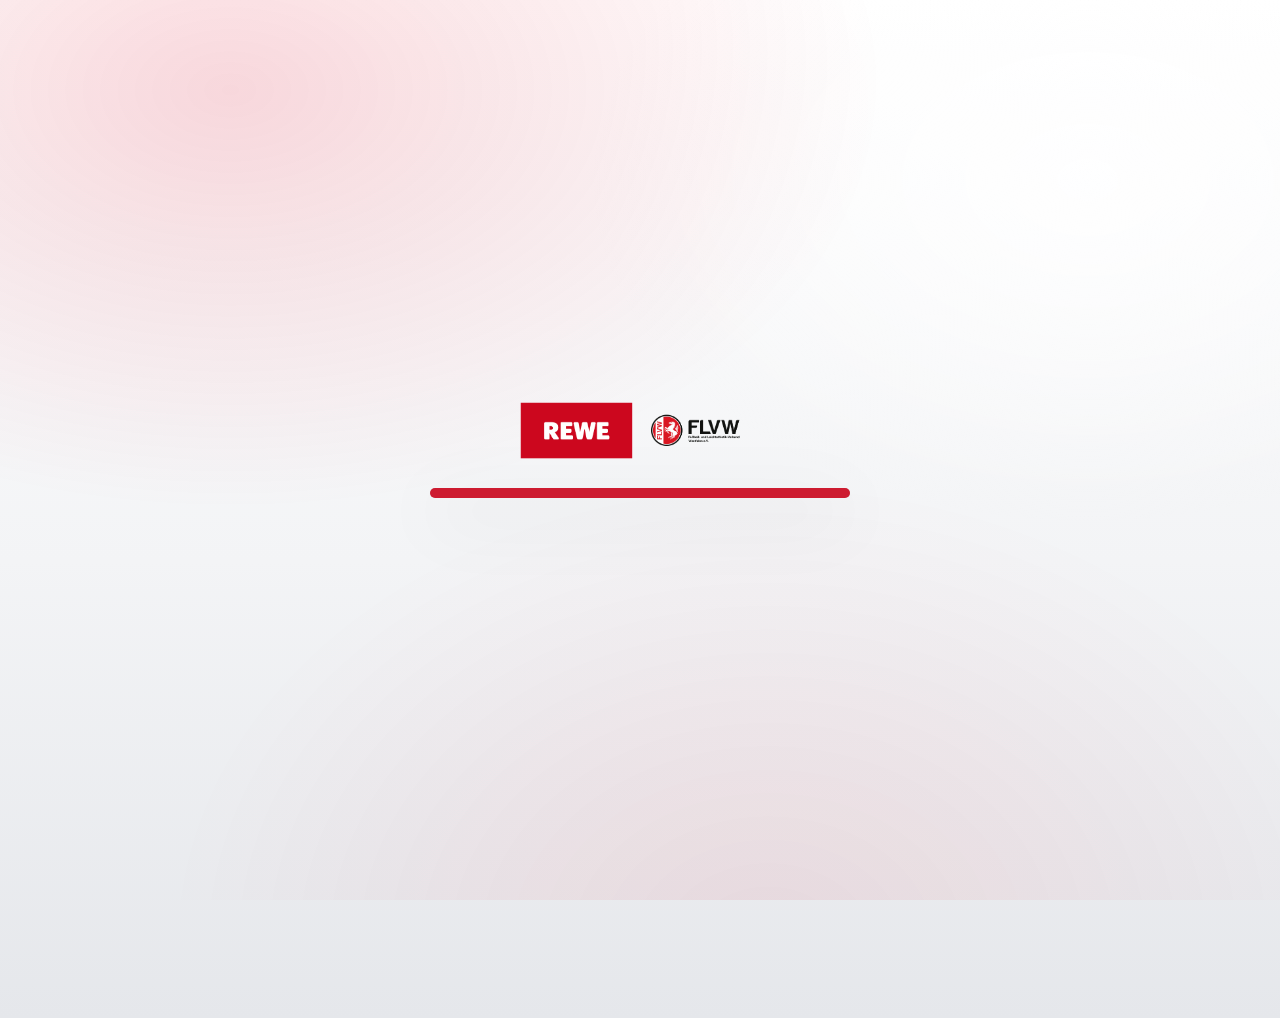
==== index.html @ 918e3276 "Initial commit – SocialMedia_GFX_Generator" ====
<!doctype html>
<html lang="de">

<head>
  <meta charset="UTF-8">
  <meta name="viewport" content="width=device-width, initial-scale=1.0">
  <title>FLVW Social Media GFX Generator</title>
  <link rel="preconnect" href="https://fonts.googleapis.com">
  <link rel="preconnect" href="https://fonts.gstatic.com" crossorigin>
  <link href="https://fonts.googleapis.com/css2?family=Manrope:wght@400;600;700&display=swap" rel="stylesheet">
  <link rel="stylesheet" href="style.css">
  <script src="https://cdnjs.cloudflare.com/ajax/libs/jszip/3.10.1/jszip.min.js" defer></script>
  <script src="app.js?v=3" defer></script>
</head>

<body class="is-booting">
  <div class="boot-overlay" id="bootOverlay" aria-hidden="true">
    <img class="boot-logo" id="bootLogo" src="assets/logo.png" alt="" aria-hidden="true">
    <div class="progress" aria-hidden="true">
      <div class="progress-bar animate"></div>
    </div>
  </div>

  <header class="page-header">
    <div class="logo-wrap">
      <a class="logo-link" href="." aria-label="Zur Startseite">
        <img class="logo" src="assets/logo.png" alt="Logo">
      </a>
    </div>
    <div class="results-menu" id="resultsMenuWrap">
      <button class="menu-btn" id="menuBtn" type="button" aria-label="Menü" aria-expanded="false"
        aria-controls="menuDropdown">
        <svg class="menu-icon" viewBox="0 0 24 24" aria-hidden="true" focusable="false">
          <path fill="currentColor"
            d="M3 6.5a1 1 0 0 1 1-1h16a1 1 0 1 1 0 2H4a1 1 0 0 1-1-1Zm0 5.5a1 1 0 0 1 1-1h16a1 1 0 1 1 0 2H4a1 1 0 0 1-1-1Zm1 4.5a1 1 0 0 0 0 2h16a1 1 0 1 0 0-2H4Z" />
        </svg>
      </button>
      <div class="menu-dropdown hidden" id="menuDropdown" role="menu" aria-label="Aktionen">
        <button class="menu-item" id="menuDownloadAll" type="button" role="menuitem" disabled>Alle
          herunterladen</button>
        <button class="menu-item" id="menuNewUpload" type="button" role="menuitem">Neuer Upload</button>
        <a class="menu-item" href="anleitung.html" role="menuitem">Anleitung</a>
      </div>
    </div>
  </header>

  <main>
    <section class="section">
      <div class="section-inner hero">
        <div class="upload-card tilt-panel intro-reveal" id="dropzone" data-intro="upload">
          <img src="assets/upload_icon.svg?v=2" alt="Upload Icon" width="70" height="70">
          <h2>REWE Trikot-Aktion</h2>
          <p class="hero-sub">Einfach Teamfoto auswählen, um unseren Social Media Grafik Generator zu
            verwenden.</p>
          <div class="upload-actions" id="uploadActions">
            <input type="file" id="fileInput" accept="image/png,image/jpeg">
            <label class="primary upload-button" id="selectButton" for="fileInput" role="button" tabindex="0">Datei
              auswählen</label>
          </div>
          <div class="file-row">
            <p class="file-name" id="fileName"> </p>
            <button class="file-clear hidden" id="clearFileBtn" type="button" aria-label="Datei entfernen">
              <svg viewBox="0 0 24 24" aria-hidden="true" focusable="false">
                <path fill="currentColor"
                  d="M18.3 5.71a1 1 0 0 0-1.41 0L12 10.59 7.11 5.7A1 1 0 0 0 5.7 7.11L10.59 12 5.7 16.89a1 1 0 1 0 1.41 1.41L12 13.41l4.89 4.89a1 1 0 0 0 1.41-1.41L13.41 12l4.89-4.89a1 1 0 0 0 0-1.4Z" />
              </svg>
            </button>
          </div>
          <button class="primary upload-button hidden" id="generateBtn" type="button">Generieren</button>
        </div>
      </div>
    </section>

    <section class="section">
      <div class="section-inner actions-bar">
        <div class="theme-select hidden intro-reveal" id="themeSelectWrap" data-intro="theme">
          <label for="themeSelect">Motiv auswählen</label>
          <div class="theme-loading" id="themeLoading" role="status" aria-live="polite">
            <div class="spinner" aria-hidden="true"></div>
            <span class="meta">Motive werden geladen ...</span>
          </div>
          <select id="themeSelect" class="hidden"></select>
        </div>
        <div class="steps">
          <h3 class="intro-reveal" data-intro="step">So gehts:</h3>
          <p class="intro-reveal" data-intro="step">1. Foto hochladen</p>
          <p class="intro-reveal" data-intro="step">2. Grafik erstellen</p>
          <p class="intro-reveal" data-intro="step">3. Direkt herunterladen – fertig für Social-Media!</p>
          <p class="intro-reveal" data-intro="step" style="margin-top: 10px; color: var(--accent);">Mit etwas Glück
            gewinnt ihr ein Materialpaket für euer Team!</p>
        </div>
        <button class="ghost hidden" id="newUploadBtn" type="button">Neuer Upload</button>
        <button class="ghost strong hidden" id="zipBtn" type="button" disabled>Gesamtpaket herunterladen (zip)</button>
      </div>
    </section>

    <section class="section results" id="resultsSection">
      <div class="section-inner">
        <div class="grid" id="resultsGrid"></div>
      </div>
    </section>
  </main>

  <div class="loading-overlay hidden" id="loadingOverlay" role="status" aria-live="polite"
    aria-label="Generierung läuft">
    <div class="loading-title">Generiere Grafiken</div>
    <div class="progress" aria-hidden="true">
      <div class="progress-bar"></div>
    </div>
  </div>

  <div class="modal-overlay hidden" id="modalOverlay" role="dialog" aria-modal="true" aria-labelledby="modalTitle"
    aria-describedby="modalMessage">
    <div class="modal">
      <div class="modal-header">
        <h3 class="modal-title" id="modalTitle">Hinweis</h3>
        <button class="modal-close" id="modalCloseBtn" type="button" aria-label="Schließen">
          <svg viewBox="0 0 24 24" aria-hidden="true" focusable="false">
            <path fill="currentColor"
              d="M18.3 5.71a1 1 0 0 0-1.41 0L12 10.59 7.11 5.7A1 1 0 0 0 5.7 7.11L10.59 12 5.7 16.89a1 1 0 1 0 1.41 1.41L12 13.41l4.89 4.89a1 1 0 0 0 1.41-1.41L13.41 12l4.89-4.89a1 1 0 0 0 0-1.4Z" />
          </svg>
        </button>
      </div>
      <div class="modal-body" id="modalMessage"></div>
      <div class="modal-actions">
        <button class="primary" id="modalOkBtn" type="button">OK</button>
      </div>
    </div>
  </div>

  <div class="browser-warning-overlay hidden" id="browserWarning" role="alertdialog" aria-modal="true">
    <div class="browser-warning-content">
      <img src="assets/logo.png" alt="Logo" class="warning-logo">
      <h2>Browser nicht unterstützt</h2>
      <p>Diese Anwendung nutzt moderne Web-Technologien, die in diesem Browser (Firefox) leider nicht vollständig
        unterstützt werden.</p>
      <p>Bitte nutze einen der folgenden Browser für das beste Erlebnis:</p>
      <div class="browser-icons">
        <div class="browser-option">
          <img src="https://cdnjs.cloudflare.com/ajax/libs/simple-icons/8.0.0/googlechrome.svg" alt="Chrome">
          <span>Chrome</span>
        </div>
        <div class="browser-option">
          <img src="https://cdnjs.cloudflare.com/ajax/libs/simple-icons/8.0.0/safari.svg" alt="Safari">
          <span>Safari</span>
        </div>
        <div class="browser-option">
          <img src="https://cdnjs.cloudflare.com/ajax/libs/simple-icons/8.0.0/microsoftedge.svg" alt="Edge">
          <span>Edge</span>
        </div>
      </div>
    </div>
  </div>

  <div class="disclaimer">FLVW Marketing GmbH | Jahnstraße 76-78 | 59174 Kamen</div>
</body>

</html>
---- style.css ----
:root {
  color-scheme: light;

  /* Typography */
  --text: #333333;
  /* dark gray for body text */
  --text-contrast: #000000;
  /* headings */
  --text-muted: rgba(0, 0, 0, 0.66);
  /* secondary text */
  --muted: var(--text-muted);
  --text-soft: rgba(0, 0, 0, 0.5);
  /* tertiary text */
  --text-dim: rgba(0, 0, 0, 0.4);
  --text-link: #CC071E;
  /* REWE Red for links */
  --text-link-hover: #a60517;

  /* Brand / status colors */
  --accent: #CC071E;
  /* REWE Red */
  --accent-strong: #a60517;
  /* Darker red for gradients/hover */
  --accent-95: rgba(204, 7, 30, 0.95);
  --accent-90: rgba(204, 7, 30, 0.9);
  --accent-75: rgba(204, 7, 30, 0.75);
  --accent-55: rgba(204, 7, 30, 0.55);
  --accent-callout-bg: rgba(204, 7, 30, 0.08);
  --accent-callout-border: rgba(204, 7, 30, 0.25);

  --success: #16a34a;
  --success-bg: rgba(22, 163, 74, 0.12);
  --cta-green: #CC071E;
  /* Primary action button now Red */
  --cta-green-strong: #a60517;
  --cta-green-92: rgba(204, 7, 30, 0.92);

  --warning: #d97706;
  --warning-bg: rgba(217, 119, 6, 0.12);

  /* Page background */
  --page-bg: #f3f4f6;
  /* Light gray background */
  --page-bg-top: #ffffff;
  --page-bg-bottom: #e5e7eb;
  --page-glow-accent-1: rgba(204, 7, 30, 0.15);
  --page-glow-white: rgba(255, 255, 255, 0.8);
  --page-glow-accent-2: rgba(204, 7, 30, 0.08);
  --noise-overlay-opacity: 0.03;
  /* Slightly reduced noise for light mode */

  /* UI surfaces (shared) */
  --ui-surface-04: rgba(0, 0, 0, 0.04);
  --ui-surface-06: rgba(0, 0, 0, 0.06);
  --ui-surface-08: rgba(0, 0, 0, 0.08);
  /* hover surfaces */
  --ui-surface-12: rgba(0, 0, 0, 0.12);
  --ui-border-08: rgba(0, 0, 0, 0.08);
  --ui-border-10: rgba(0, 0, 0, 0.1);
  --ui-border-12: rgba(0, 0, 0, 0.12);
  --ui-border-16: rgba(0, 0, 0, 0.16);
  --ui-border-18: rgba(0, 0, 0, 0.18);
  --ui-border-24: rgba(0, 0, 0, 0.24);
  --mask-solid: #fff;

  /* Liquid-Glass surface tokens (Light Mode) */
  --glass-bg: rgba(255, 255, 255, 0.7);
  /* More opaque for light mode */
  --glass-bg-strong: rgba(255, 255, 255, 0.9);
  --glass-border: rgba(255, 255, 255, 0.6);
  --glass-border-strong: rgba(255, 255, 255, 0.8);
  --glass-shadow: 0 24px 70px rgba(0, 0, 0, 0.08);
  /* Softer shadow */
  --glass-shadow-soft: 0 12px 30px rgba(0, 0, 0, 0.06);
  --glass-blur: 24px;
  --glass-saturate: 180%;

  /* Component-specific surfaces */
  --upload-drag-bg: rgba(204, 7, 30, 0.05);
  /* Red tint on drag */
  --modal-bg: rgba(255, 255, 255, 0.95);
  --overlay-backdrop: rgba(255, 255, 255, 0.6);
  /* Lighter backdrop */
  --menu-btn-highlight-top: rgba(255, 255, 255, 0.6);
  --menu-sheet-handle: rgba(0, 0, 0, 0.2);
  --preview-grad-top: rgba(255, 255, 255, 0.9);
  --preview-grad-bottom: rgba(255, 255, 255, 0.6);
  --card-body-text: #666666;
  --glass-fallback-bg: #ffffff;

  /* Shadows (colors are tokens) */
  --shadow-strong-color: rgba(0, 0, 0, 0.15);
  --shadow-modal-color: rgba(0, 0, 0, 0.2);
  --shadow-text-color: transparent;
  /* No text shadow needed in light mode usually */

  /* Geometry */
  --radius-lg: 18px;
  --radius-xl: 26px;

  /* Motion-driven vars (set by app.js) */
  --tilt-rx: 0deg;
  --tilt-ry: 0deg;
  --tilt-scale: 1;
  --glow-angle: 0deg;

  font-family: "Manrope", "Inter", "Segoe UI", sans-serif;
}

* {
  box-sizing: border-box;
}

/* Base layout */
body {
  margin: 0;
  min-height: 100vh;
  color: var(--text);
  background: linear-gradient(180deg, var(--page-bg-top) 0%, var(--page-bg) 55%, var(--page-bg-bottom) 100%);
  position: relative;
  display: flex;
  flex-direction: column;
  align-items: center;
  padding: 0px 16px 48px;
  text-align: center;
  font-size: 16px;
}

body::before {
  content: "";
  position: fixed;
  inset: 0;
  z-index: 0;
  pointer-events: none;
  background:
    radial-gradient(1100px 700px at 18% 10%, var(--page-glow-accent-1), transparent 60%),
    radial-gradient(900px 620px at 85% 20%, var(--page-glow-white), transparent 55%),
    radial-gradient(1100px 850px at 60% 105%, var(--page-glow-accent-2), transparent 55%);
  filter: saturate(1.1);
}

body::after {
  content: "";
  position: fixed;
  inset: 0;
  z-index: 0;
  pointer-events: none;
  background-image:
    url("data:image/svg+xml,%3Csvg xmlns='http://www.w3.org/2000/svg' width='120' height='120'%3E%3Cfilter id='n'%3E%3CfeTurbulence type='fractalNoise' baseFrequency='.8' numOctaves='2' stitchTiles='stitch'/%3E%3C/filter%3E%3Crect width='120' height='120' filter='url(%23n)' opacity='.24'/%3E%3C/svg%3E");
  opacity: var(--noise-overlay-opacity);
  mix-blend-mode: overlay;
}

header,
main,
.disclaimer {
  position: relative;
  z-index: 1;
  transition: opacity 520ms ease, transform 520ms ease;
}

.has-intro .intro-reveal {
  opacity: 0;
  transform: translateY(14px);
  pointer-events: none;
  transition: opacity 520ms ease, transform 520ms cubic-bezier(0.2, 0.9, 0.2, 1);
  will-change: opacity, transform;
}

.has-intro .intro-reveal.is-revealed {
  opacity: 1;
  transform: translateY(0);
  pointer-events: auto;
}

.tilt-panel {
  --tilt-rx: 0deg;
  --tilt-ry: 0deg;
  --tilt-scale: 1;
  --glow-angle: 0deg;
  position: relative;
}

.tilt-panel::before {
  content: "";
  position: absolute;
  inset: 0;
  border-radius: inherit;
  background: var(--glass-bg);
  border: 1px solid var(--glass-border);
  box-shadow: var(--glass-shadow);
  pointer-events: none;
  transform-style: preserve-3d;
  transform: perspective(900px) rotateX(var(--tilt-rx)) rotateY(var(--tilt-ry)) scale(var(--tilt-scale));
  will-change: transform;
  transition: transform 260ms cubic-bezier(0.2, 0.9, 0.2, 1);
}

.tilt-panel::after {
  content: "";
  position: absolute;
  inset: 0;
  border-radius: inherit;
  padding: 1.5px;
  pointer-events: none;
  opacity: 0.95;
  background: conic-gradient(from var(--glow-angle),
      var(--accent-95) 0deg,
      transparent 70deg,
      transparent 360deg);
  filter: blur(7px);
  transform-style: preserve-3d;
  transform: perspective(900px) rotateX(var(--tilt-rx)) rotateY(var(--tilt-ry)) scale(var(--tilt-scale));
  will-change: transform, background;
  transition: transform 260ms cubic-bezier(0.2, 0.9, 0.2, 1);

  /* nur Kontur/Ring sichtbar */
  mask: linear-gradient(var(--mask-solid) 0 0) content-box, linear-gradient(var(--mask-solid) 0 0);
  -webkit-mask: linear-gradient(var(--mask-solid) 0 0) content-box, linear-gradient(var(--mask-solid) 0 0);
  -webkit-mask-composite: xor;
  mask-composite: exclude;
}

.tilt-panel.is-tilting::before {
  transition: none;
}

.tilt-panel.is-tilting::after {
  transition: none;
}

.tilt-panel>* {
  position: relative;
  z-index: 1;
}

.upload-card.tilt-panel {
  background: transparent;
  border-color: transparent;
  box-shadow: none;
}

.upload-card.tilt-panel.dragover::before {
  border-color: var(--accent-55);
  background: var(--upload-drag-bg);
}

@media (prefers-reduced-motion: reduce) {
  .has-intro .intro-reveal {
    opacity: 1;
    transform: none;
    pointer-events: auto;
    transition: none !important;
  }

  .tilt-panel {
    transform: none !important;
    transition: none !important;
  }

  .tilt-panel::before {
    transform: none !important;
    transition: none !important;
  }

  .tilt-panel::after {
    opacity: 0 !important;
    transform: none !important;
    transition: none !important;
  }
}

.is-booting header,
.is-booting main,
.is-booting .disclaimer,
.is-loading header,
.is-loading main,
.is-loading .disclaimer {
  opacity: 0;
  transform: translateY(10px);
  pointer-events: none;
  transition: none !important;
}

.is-boot-exiting .logo {
  visibility: hidden;
}

/* Mess-Modus: Zielposition ohne Transform-Offset ermitteln */
.is-measuring header,
.is-measuring main,
.is-measuring .disclaimer {
  transition: none !important;
  transform: none !important;
}

.page-header {
  z-index: 20;
}

/* Typography */
h2 {
  font-size: 26px;
  padding: 0;
  margin: 0 0 5px 0;
}

h3 {
  margin: 18px 0 6px;
  font-size: 16px;
  color: var(--text-contrast);
  text-align: left;
}

/* Guide page (Anleitung) Redesign */
.guide-page {
  text-align: left;
  line-height: 1.6;
  color: var(--text);
  background-color: #f8f9fa;
  /* Bootstrap light bg */
}

.guide-page .section-inner {
  max-width: 1140px;
  /* Bootstrap container-xl */
  margin: 0 auto;
  padding: 0 15px;
}

/* Typography refinement */
.guide-page h2 {
  font-size: 2rem;
  font-weight: 700;
  margin-bottom: 0.5rem;
  margin-top: 0;
  color: var(--text-contrast);
  text-align: left;
}

.guide-page h3 {
  font-size: 1.5rem;
  /* Bootstrap h3 approx */
  font-weight: 600;
  margin-top: 0;
  margin-bottom: 1rem;
  color: var(--text-contrast);
  text-align: left;
}

.guide-page p {
  margin-bottom: 1rem;
  font-size: 1rem;
  color: var(--text);
  /* Darker text for better readability */
}

.guide-page .muted {
  color: var(--text-soft);
}

.guide-page ul,
.guide-page ol {
  margin-bottom: 1rem;
  padding-left: 2rem;
  text-align: left;
}

.guide-page li {
  margin-bottom: 0.5rem;
}

/* Card / Panel Styling (Bootstrap Card inspired) */
.info-panel {
  width: 100%;
  background: #ffffff;
  border: 1px solid rgba(0, 0, 0, 0.125);
  /* Bootstrap card border */
  border-radius: 0.25rem;
  /* Bootstrap radius */
  padding: 1.5rem;
  /* ~24px */
  box-shadow: 0 0.125rem 0.25rem rgba(0, 0, 0, 0.075);
  margin-bottom: 1.5rem;
}

/* Headings inside panels */
.panel-head {
  display: flex;
  align-items: center;
  gap: 12px;
  margin-bottom: 1rem;
  border-bottom: 1px solid rgba(0, 0, 0, 0.05);
  padding-bottom: 0.75rem;
}

.panel-head h3 {
  margin: 0;
  font-size: 1.25rem;
}

.panel-icon {
  width: 32px;
  height: 32px;
  border-radius: 4px;
  /* Slightly rounded */
  display: inline-flex;
  align-items: center;
  justify-content: center;
  background: var(--ui-surface-06);
  color: var(--accent);
  font-size: 1.2rem;
  flex: 0 0 auto;
}

/* TOC (Sidebar) */
.guide-grid {
  display: grid;
  grid-template-columns: 1fr;
  gap: 1.5rem;
  margin-top: 2rem;
}

.guide-toc {
  background: transparent;
  box-shadow: none;
  border: none;
  padding: 0;
}

.guide-toc nav {
  display: flex;
  flex-direction: column;
  gap: 2px;
  /* Bootstrap list-group style gap */
}

.toc-link {
  display: block;
  padding: 0.75rem 1.25rem;
  color: #495057;
  text-decoration: none;
  background-color: #fff;
  border: 1px solid rgba(0, 0, 0, 0.125);
  margin-bottom: -1px;
  /* collapse borders */
}

.toc-link:first-child {
  border-top-left-radius: 0.25rem;
  border-top-right-radius: 0.25rem;
}

.toc-link:last-child {
  border-bottom-left-radius: 0.25rem;
  border-bottom-right-radius: 0.25rem;
  margin-bottom: 0;
}

.toc-link:hover {
  background-color: #f8f9fa;
  color: #212529;
  z-index: 1;
  /* bring border on top */
}

/* Callouts / Alerts */
.guide-callout {
  margin-top: 1rem;
  background-color: #fff3cd;
  /* Bootstrap warning bg */
  border: 1px solid #ffeeba;
  color: #856404;
  border-radius: 0.25rem;
  padding: 1rem 1.25rem;
}

.guide-callout p {
  margin: 0;
  color: inherit;
}

/* Responsive Grid */
@media (min-width: 992px) {

  /* Bootstrap lg breakpoint */
  .guide-grid {
    grid-template-columns: 280px 1fr;
    align-items: start;
  }

  .guide-toc {
    position: sticky;
    top: 2rem;
  }
}

/* Helper: Reset default guide card styles that conflict */
.guide-page .upload-card.guide-card {
  background: transparent;
  border: none;
  box-shadow: none;
  padding: 0;
}

a {
  color: var(--accent);
}

button:focus-visible,
.upload-button:focus-visible,
select:focus-visible,
.menu-btn:focus-visible {
  outline: 2px solid var(--accent-75);
  outline-offset: 4px;
}

.page-header {
  display: flex;
  justify-content: center;
  width: 100%;
  position: relative;
  align-items: center;
}

.modal-overlay {
  position: fixed;
  inset: 0;
  z-index: 2000;
  display: grid;
  place-items: center;
  padding: 24px;
  background: var(--overlay-backdrop);
}

.boot-overlay {
  position: fixed;
  inset: 0;
  z-index: 3000;
  display: flex;
  flex-direction: column;
  align-items: center;
  justify-content: center;
  gap: 28px;
  background: transparent;
  opacity: 1;
  transition: opacity 520ms ease;
}

.boot-overlay.boot-hide {
  opacity: 0;
  pointer-events: none;
}

.boot-overlay.boot-fly .progress {
  opacity: 0;
  transition: opacity 220ms ease;
}

.boot-logo {
  width: min(240px, 60vw);
  height: auto;
  display: block;
  will-change: transform;
}

.loading-overlay {
  position: fixed;
  inset: 0;
  z-index: 2500;
  display: flex;
  flex-direction: column;
  align-items: center;
  justify-content: center;
  gap: 14px;
  padding: 24px;
  background: transparent;
}

.loading-title {
  font-weight: 800;
  color: var(--text-soft);
  text-align: center;
  font-size: 18px;
  letter-spacing: 0.01em;
  text-shadow: 0 12px 36px var(--shadow-text-color);
}

.progress {
  width: min(420px, calc(100vw - 64px));
  height: 10px;
  border-radius: 999px;
  background: var(--ui-surface-12);
  overflow: hidden;
  box-shadow: 0 18px 70px var(--shadow-strong-color);
}

.progress-bar {
  height: 100%;
  width: 100%;
  transform: scaleX(0);
  transform-origin: left;
  background: var(--accent-90);
}

.loading-overlay .progress-bar {
  background: var(--cta-green-92);
}

.progress-bar.animate {
  animation: progressFill 3000ms cubic-bezier(0.2, 0.8, 0.2, 1) forwards;
}

@keyframes progressFill {
  0% {
    transform: scaleX(0);
  }

  100% {
    transform: scaleX(1);
  }
}

@keyframes spin {
  to {
    transform: rotate(360deg);
  }
}

@media (prefers-reduced-motion: reduce) {

  .boot-overlay,
  .loading-overlay {
    transition: none;
  }

  .progress-bar.animate {
    animation: none;
    transform: scaleX(1);
  }
}

.modal {
  width: min(520px, 100%);
  background: var(--modal-bg);
  border: 1px solid var(--ui-border-16);
  border-radius: var(--radius-xl);
  box-shadow: 0 30px 110px var(--shadow-modal-color);
  padding: 14px 14px 12px;
}

.modal-header {
  display: flex;
  align-items: center;
  justify-content: space-between;
  gap: 12px;
}

.modal-title {
  margin: 0;
  font-size: 16px;
  font-weight: 800;
  color: var(--text-contrast);
  text-align: left;
}

.modal-close {
  width: 36px;
  height: 36px;
  padding: 0;
  display: inline-flex;
  align-items: center;
  justify-content: center;
  border-radius: 999px;
  background: var(--ui-surface-08);
  border: 1px solid var(--ui-border-16);
  color: var(--text-soft);
  box-shadow: none;
}

.modal-close svg {
  width: 18px;
  height: 18px;
  display: block;
}

.modal-body {
  margin-top: 10px;
  color: var(--text-muted);
  font-size: 14px;
  line-height: 1.5;
  text-align: left;
  white-space: pre-line;
}

.modal-actions {
  margin-top: 14px;
  display: flex;
  justify-content: flex-end;
}

@supports ((backdrop-filter: blur(1px)) or (-webkit-backdrop-filter: blur(1px))) {
  .modal {
    -webkit-backdrop-filter: blur(var(--glass-blur)) saturate(var(--glass-saturate));
    backdrop-filter: blur(var(--glass-blur)) saturate(var(--glass-saturate));
  }
}

.results-menu {
  position: fixed;
  top: 16px;
  right: 16px;
  transform: none;
  z-index: 200;
  display: flex;
  flex-direction: column;
  align-items: flex-end;
}

.menu-btn {
  width: 56px;
  height: 56px;
  border-radius: 999px;
  background: linear-gradient(135deg, var(--accent), var(--accent-strong));
  border: 1px solid var(--ui-border-18);
  color: #ffffff;
  display: inline-flex;
  align-items: center;
  justify-content: center;
  box-shadow: var(--glass-shadow-soft);
  padding: 0;
}

.menu-icon {
  width: 22px;
  height: 22px;
  display: block;
}

.menu-dropdown {
  position: absolute;
  top: calc(100% + 10px);
  right: 0;
  z-index: 210;
  background: var(--glass-bg-strong);
  border: 1px solid var(--glass-border);
  border-radius: var(--radius-lg);
  padding: 8px;
  min-width: 220px;
  box-shadow: var(--glass-shadow);
  display: flex;
  flex-direction: column;
  gap: 6px;
}

.menu-item {
  width: 100%;
  background: transparent;
  border: 1px solid transparent;
  color: var(--text);
  border-radius: 10px;
  padding: 10px 12px;
  font-weight: 700;
  text-align: left;
  text-decoration: none;
  display: block;
}

.menu-item:hover,
.menu-item:focus-visible {
  background: var(--ui-surface-06);
  border-color: var(--ui-border-08);
}

.menu-item:disabled,
.menu-item[aria-disabled="true"] {
  opacity: 0.45;
  cursor: not-allowed;
}

.menu-item:disabled:hover,
.menu-item:disabled:focus-visible {
  background: transparent;
  border-color: transparent;
}

/* Vereinheitlicht Buttons vs. Links im Dropdown (global button styles würden sonst überschreiben) */
.menu-dropdown .menu-item {
  font-family: inherit;
  font-size: 14px;
  line-height: 1.2;
  border-radius: 10px;
  padding: 10px 12px;
  background: transparent;
  border: 1px solid transparent;
  box-shadow: none;
  text-align: left;
}

.menu-dropdown button.menu-item {
  width: 100%;
  appearance: none;
  -webkit-appearance: none;
}

.logo-wrap {
  background: transparent;
  padding: 0;
  border-radius: 0;
  box-shadow: none;
  padding-top: 10vh;
  padding-bottom: 10vh;
}

body.has-results .logo-wrap {
  padding-top: clamp(12px, 2vh, 24px);
  padding-bottom: clamp(12px, 2vh, 24px);
}

.logo {
  height: 100px;
  width: auto;
  margin: 0;
  display: block;
}

.logo-link {
  display: inline-block;
}

.logo-link:focus-visible {
  outline: 2px solid var(--accent);
  outline-offset: 6px;
  border-radius: 4px;
}

main {
  width: 100%;
  max-width: 1200px;
  display: flex;
  flex-direction: column;
  gap: 18px;
  align-items: center;
  text-align: center;
}

body.has-results main {
  gap: 8px;
}

.section {
  width: 100%;
  display: flex;
  justify-content: center;
}

.section-inner {
  width: 100%;
  max-width: 1000px;
}

.hero {
  display: flex;
  flex-direction: column;
  align-items: center;
  gap: 16px;
}

/* Upload */
.upload-card {
  width: min(1080px, 100%);
  border: 1px solid var(--glass-border);
  background: var(--glass-bg);
  border-radius: var(--radius-xl);
  padding: 50px 28px;
  text-align: center;
  display: flex;
  flex-direction: column;
  gap: 12px;
  align-items: center;
  box-shadow: var(--glass-shadow);
}

.upload-card.dragover {
  border-color: var(--accent-55);
  background: var(--upload-drag-bg);
}

.hero-sub {
  color: var(--muted);
  font-size: 16px;
  line-height: 1.5;
  font-weight: bold;
  padding: 0;
  margin: 0 0 20px 0;
}

.upload-actions {
  display: flex;
  justify-content: center;
}

.upload-actions input[type="file"] {
  display: none;
}

.upload-button {
  position: relative;
  z-index: 1;
  display: inline-flex;
  align-items: center;
  gap: 8px;
  border: none;
  border-radius: 30px;
  padding: 13px 35px;
  font-size: 16px;
  font-weight: 700;
  cursor: pointer;
  color: var(--text);
  transition: transform 0.1s ease, box-shadow 0.1s ease, background 0.2s ease;
}

.file-name {
  font-size: 14px;
  color: var(--success);
  margin: 0;
}

.file-row {
  display: inline-flex;
  align-items: center;
  justify-content: center;
  gap: 10px;
}

.file-clear {
  width: 32px;
  height: 32px;
  padding: 0;
  display: inline-flex;
  align-items: center;
  justify-content: center;
  border-radius: 999px;
  background: var(--ui-surface-08);
  border: 1px solid var(--ui-border-16);
  color: var(--text-soft);
  box-shadow: none;
}

.file-clear svg {
  width: 16px;
  height: 16px;
  display: block;
}

.file-clear:hover,
.file-clear:focus-visible {
  background: var(--ui-surface-12);
  border-color: var(--ui-border-24);
}

.actions-bar {
  margin: 10px 0 20px;
  display: flex;
  flex-direction: column;
  align-items: center;
  justify-content: center;
  gap: 10px;
  width: 100%;
}

.actions-bar.results-visible {
  gap: 6px;
  margin-top: 0;
  margin-bottom: 10px;
}

.actions-bar.results-visible .theme-select {
  display: none;
}

.actions-bar.results-visible .steps {
  display: none;
}

.actions-bar.results-visible #zipBtn,
.actions-bar.results-visible #newUploadBtn {
  display: none;
}

.theme-select {
  display: flex;
  flex-direction: column;
  align-items: center;
  gap: 4px;
  color: var(--text);
  text-align: center;
}

.theme-select label {
  font-size: 14px;
  color: var(--muted);
}

.steps {
  display: flex;
  flex-direction: column;
  gap: 6px;
}

.steps p {
  padding: 0;
  margin: 0;
  font-size: 16px;
  line-height: 1.5;
  font-weight: bold;
}

.steps h3 {
  text-align: center;
  font-size: 16px;
  /* +2px larger than p (16px) */
  font-weight: bold;
  margin: 0 0 10px 0;
  padding: 0;
}

/* Theme-Auswahl */
.theme-select select {
  background: transparent;
  border: 1px solid var(--ui-border-16);
  color: var(--text);
  border-radius: 14px;
  font-weight: 600;
  font-size: 14px;
  padding: 10px 14px;
  margin-bottom: 3vh;
  margin-top: 20px;
}

.theme-loading {
  display: flex;
  flex-direction: column;
  align-items: center;
  gap: 10px;
  margin: 12px 0 3vh;
  color: var(--muted);
  font-weight: 600;
  text-align: center;
}

.theme-loading .spinner {
  width: 28px;
  height: 28px;
  border-radius: 50%;
  border: 3px solid var(--glass-border);
  border-top-color: var(--cta-green);
  animation: spin 0.8s linear infinite;
  box-shadow: 0 0 0 1px rgba(0, 0, 0, 0.08) inset;
}

@keyframes spin {
  to {
    transform: rotate(360deg);
  }
}

#generateBtn {
  background: linear-gradient(120deg, var(--cta-green), var(--cta-green-strong));
}

button {
  border: none;
  border-radius: 30px;
  padding: 10px 16px;
  font-weight: 700;
  cursor: pointer;
  color: var(--text);
  transition: transform 0.1s ease, box-shadow 0.1s ease, background 0.2s ease;
}

button:disabled {
  opacity: 0.5;
  cursor: not-allowed;
  transform: none;
}

button:not(:disabled):active {
  transform: translateY(1px);
}

button.primary,
.upload-button.primary,
a.btn.primary {
  background: linear-gradient(135deg, var(--accent), var(--accent-strong));
  color: #ffffff;
  border: 1px solid transparent;
  box-shadow: 0 4px 14px rgba(204, 7, 30, 0.4);
}

.ghost {
  background: var(--glass-bg);
  border: 1px solid var(--glass-border);
  color: var(--text);
}

.ghost.strong {
  background: var(--glass-bg-strong);
  border-color: var(--glass-border-strong);
}

.hidden {
  display: none !important;
}

.results {
  margin-top: 10px;
  width: 100vw;
  margin-left: calc(50% - 50vw);
  margin-right: calc(50% - 50vw);
}

.results .section-inner {
  width: 75vw;
  max-width: none;
  margin: 0 auto;
}

.muted {
  color: var(--muted);
}

.grid {
  margin-top: 16px;
  display: grid;
  grid-template-columns: repeat(2, minmax(0, 1fr));
  gap: 16px;
  align-items: start;
}

.card {
  background: var(--glass-bg);
  border: 1px solid var(--glass-border);
  padding: 0;
  box-shadow: var(--glass-shadow);
  display: flex;
  flex-direction: column;
  width: 100%;
  text-align: left;
  overflow: hidden;
  border-radius: var(--radius-lg);
}

.card-body {
  padding: 15px 15px 20px 15px;
  display: flex;
  flex-direction: column;
  gap: 0;
  font-size: 16px;
  color: var(--card-body-text);
}

.card-header {
  display: flex;
  justify-content: space-between;
  align-items: center;
  gap: 10px;
  height: 32px;
}

.chip {
  padding: 6px 10px;
  border-radius: 999px;
  font-weight: 700;
  font-size: 12px;
}

.chip.success {
  background: var(--success-bg);
  color: var(--success);
}

.chip.warning {
  background: var(--warning-bg);
  color: var(--warning);
}

.preview {
  background: linear-gradient(180deg, var(--preview-grad-top), var(--preview-grad-bottom));
  border: 1px solid var(--ui-border-08);
  border-left: 0;
  border-right: 0;
  border-top: 0;
  overflow: hidden;
  display: grid;
  place-items: center;
  aspect-ratio: 4 / 5;
}

.preview img,
.preview canvas.preview-canvas {
  width: 100%;
  height: 100%;
  object-fit: contain;
}

.meta {
  display: flex;
  justify-content: space-between;
  align-items: center;
  gap: 10px;
  height: 32px;
  font-size: 14px;
}

.card-actions {
  display: flex;
  gap: 10px;
  flex-wrap: wrap;
  margin-top: 0;
  align-self: flex-start;
  justify-content: flex-start;
}

.card-actions {
  display: flex;
  gap: 10px;
  width: 100%;
  margin-top: 25px;
}

.success {
  background: var(--accent-strong);
  color: #ffffff;
  border: 1px solid var(--accent-strong);
  padding: 8px 16px;
  font-size: 14px;
  font-weight: 700;
  flex: 1;
  display: flex;
  justify-content: center;
  align-items: center;
}

.btn-share {
  background: transparent;
  border: 1px solid var(--ui-border-16);
  color: var(--text);
  padding: 8px 16px;
  font-size: 14px;
  font-weight: 700;
  flex: 1;
  display: flex;
  align-items: center;
  justify-content: center;
  gap: 6px;
  transition: background 0.2s ease;
}

.btn-share:hover {
  background: rgba(0, 0, 0, 0.05);
}

.btn-share svg {
  width: 18px;
  height: 18px;
}

.text-link {
  background: none !important;
  border: none !important;
  padding: 0;
  color: var(--text-contrast);
  box-shadow: none;
  border-radius: 0;
  font-weight: 700;
  margin-top: 20px;
}

.nudge {
  display: flex;
  align-items: center;
  justify-content: center;
  /* Center buttons */
  gap: 12px;
  width: 100%;
  margin-top: 10px;
  /* Separator from preview */
  margin-bottom: 10px;
  /* Separator from download btn */
}

.nudge-label {
  display: none;
  /* Hide text label to save space */
}

.nudge-buttons {
  display: inline-flex;
  gap: 4px;
  /* Reduced gap */
  align-items: center;
  justify-content: center;
  flex: 0 0 auto;
  flex-wrap: wrap;
}

.nudge-sep {
  width: 1px;
  height: 20px;
  /* Scaled down separator */
  background: var(--ui-border-16);
  margin: 0 4px;
  /* Reduced margin */
}

.nudge-btn {
  padding: 0;
  font-size: 20px;
  color: var(--nudge-icon-color);
  display: inline-flex;
  align-items: center;
  justify-content: center;
  width: 32px;
  /* Reduced from 40px */
  height: 32px;
  /* Reduced from 40px */
  border-radius: 999px;
  background: var(--glass-bg);
  border: 1px solid var(--glass-border);
  box-shadow: var(--glass-shadow-soft);
}

.nudge-icon-svg {
  width: 16px;
  /* Reduced from 20px */
  height: 16px;
  /* Reduced from 20px */
  display: block;
  flex-shrink: 0;
}

.nudge-btn .nudge-icon-svg path {
  fill: currentColor;
}

.disclaimer {
  font-size: 14px;
  margin-top: 20px;
  opacity: 0.3;
  position: fixed;
  bottom: 1vh;
}

@supports ((backdrop-filter: blur(1px)) or (-webkit-backdrop-filter: blur(1px))) {

  .upload-card,
  .menu-dropdown,
  .card,
  .ghost,
  .theme-select select,
  .info-panel {
    -webkit-backdrop-filter: blur(var(--glass-blur)) saturate(var(--glass-saturate));
    backdrop-filter: blur(var(--glass-blur)) saturate(var(--glass-saturate));
  }

  .menu-btn {
    -webkit-backdrop-filter: blur(10px) saturate(140%);
    backdrop-filter: blur(10px) saturate(140%);
  }

  .guide-page .guide-card {
    -webkit-backdrop-filter: none !important;
    backdrop-filter: none !important;
  }
}

@supports not ((backdrop-filter: blur(1px)) or (-webkit-backdrop-filter: blur(1px))) {

  .upload-card,
  .menu-dropdown,
  .card,
  .ghost,
  .theme-select select {
    background: var(--glass-fallback-bg);
    border-color: var(--ui-border-10);
  }
}

@media (prefers-reduced-motion: reduce) {

  button,
  .upload-button {
    transition: none;
  }
}

@media (max-width: 960px) {
  body {
    padding: 24px 50px 40px 50px;
  }

  .logo {
    height: 84px;
  }
}

@media (max-width: 640px) {
  .logo {
    height: 64px;
  }
}

@media (min-width: 900px) {
  .grid {
    grid-template-columns: repeat(3, minmax(0, 1fr));
  }
}

@media (min-width: 1200px) {
  .grid {
    grid-template-columns: repeat(4, minmax(0, 1fr));
  }
}

@media (min-width: 1500px) {
  .grid {
    grid-template-columns: repeat(5, minmax(0, 1fr));
  }
}

@media (max-width: 640px) {
  .results .section-inner {
    width: calc(100vw - 48px);
  }

  .grid {
    grid-template-columns: 1fr;
  }

  /* Mobile: Dropdown als Bottom-Sheet */
  .results-menu {
    top: 12px;
    right: 12px;
  }

  .menu-btn {
    width: 52px;
    height: 52px;
  }

  .menu-dropdown {
    position: fixed;
    left: 12px;
    right: 12px;
    bottom: 12px;
    top: auto;
    min-width: 0;
    padding: 12px;
    border-radius: 20px;
    gap: 8px;
    max-height: calc(100vh - 120px);
    overflow: auto;
  }

  .menu-dropdown::before {
    content: "";
    display: block;
    width: 44px;
    height: 4px;
    border-radius: 999px;
    background: var(--menu-sheet-handle);
    margin: 2px auto 10px;
  }

  .menu-dropdown .menu-item {
    font-size: 16px;
    padding: 14px 14px;
    border-radius: 14px;
  }
}

/* Force Left Alignment for Guide Page Text ONLY */
.guide-page main,
.guide-page .guide-content,
.guide-page .info-panel,
.guide-page .guide-card,
.guide-page p,
.guide-page li,
.guide-page h1,
.guide-page h2,
.guide-page h3,
.guide-page .guide-toc,
.guide-page .toc-link,
.guide-page .panel-head,
.guide-page .disclaimer {
  text-align: left !important;
}

/* Ensure Logo remains centered */
.guide-page .page-header {
  justify-content: center !important;
  /* Keep logo centered */
}

.guide-page .logo-wrap {
  margin-left: auto !important;
  margin-right: auto !important;
}

/* Browser Warning Overlay */
.browser-warning-overlay {
  position: fixed;
  top: 0;
  left: 0;
  width: 100vw;
  height: 100vh;
  background-color: #ffffff;
  z-index: 9999;
  display: flex;
  flex-direction: column;
  align-items: center;
  justify-content: center;
  padding: 2rem;
  text-align: center;
}

.browser-warning-content {
  max-width: 500px;
  background: white;
  padding: 2rem;
  border-radius: 1rem;
}

.warning-logo {
  height: 60px;
  margin-bottom: 1.5rem;
}

.browser-warning-content h2 {
  font-size: 1.5rem;
  margin-bottom: 1rem;
  color: var(--accent);
}

.browser-warning-content p {
  color: #666;
  margin-bottom: 1rem;
  line-height: 1.5;
}

.browser-icons {
  display: flex;
  justify-content: center;
  gap: 2rem;
  margin-top: 2rem;
  flex-wrap: wrap;
}

.browser-option {
  display: flex;
  flex-direction: column;
  align-items: center;
  gap: 0.5rem;
  color: #333;
  font-size: 0.9rem;
  font-weight: 600;
}

.browser-option img {
  width: 48px;
  height: 48px;
  margin-bottom: 0.25rem;
}
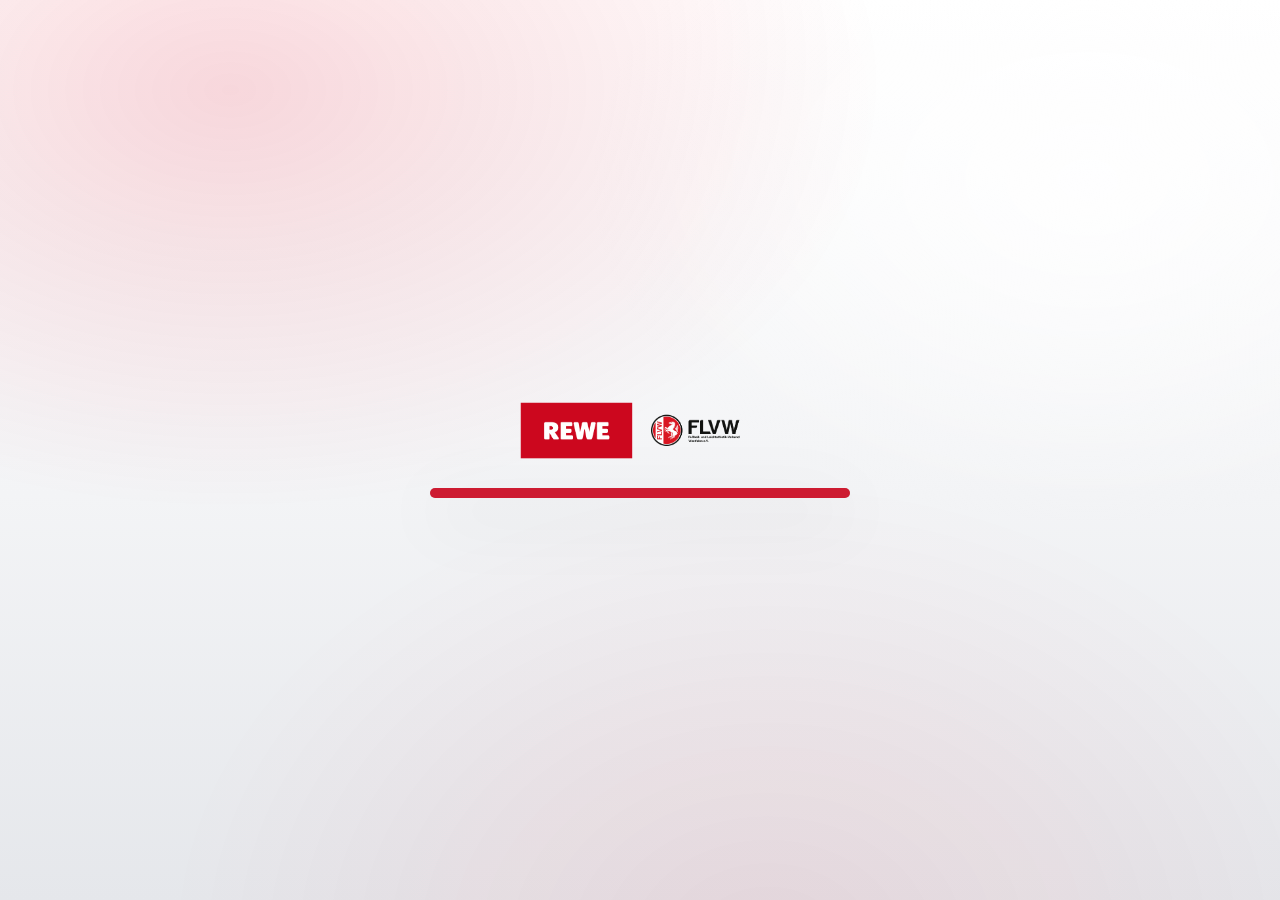
==== commit 248c12c1: "Backend - Grundlegende Beta Version" ====
--- a/index.html
+++ b/index.html
@@ -10,7 +10,7 @@
   <link href="https://fonts.googleapis.com/css2?family=Manrope:wght@400;600;700&display=swap" rel="stylesheet">
   <link rel="stylesheet" href="style.css">
   <script src="https://cdnjs.cloudflare.com/ajax/libs/jszip/3.10.1/jszip.min.js" defer></script>
-  <script src="app.js?v=3" defer></script>
+  <script src="app.js?v=4" defer></script>
 </head>
 
 <body class="is-booting">
@@ -49,8 +49,8 @@
       <div class="section-inner hero">
         <div class="upload-card tilt-panel intro-reveal" id="dropzone" data-intro="upload">
           <img src="assets/upload_icon.svg?v=2" alt="Upload Icon" width="70" height="70">
-          <h2>REWE Trikot-Aktion</h2>
-          <p class="hero-sub">Einfach Teamfoto auswählen, um unseren Social Media Grafik Generator zu
+          <h2 id="heroTitle">REWE Trikot-Aktion</h2>
+          <p class="hero-sub" id="heroSub">Einfach Teamfoto auswählen, um unseren Social Media Grafik Generator zu
             verwenden.</p>
           <div class="upload-actions" id="uploadActions">
             <input type="file" id="fileInput" accept="image/png,image/jpeg">
@@ -83,10 +83,11 @@
         </div>
         <div class="steps">
           <h3 class="intro-reveal" data-intro="step">So gehts:</h3>
-          <p class="intro-reveal" data-intro="step">1. Foto hochladen</p>
-          <p class="intro-reveal" data-intro="step">2. Grafik erstellen</p>
-          <p class="intro-reveal" data-intro="step">3. Direkt herunterladen – fertig für Social-Media!</p>
-          <p class="intro-reveal" data-intro="step" style="margin-top: 10px; color: var(--accent);">Mit etwas Glück
+          <p class="intro-reveal" id="step1" data-intro="step">1. Foto hochladen</p>
+          <p class="intro-reveal" id="step2" data-intro="step">2. Grafik erstellen</p>
+          <p class="intro-reveal" id="step3" data-intro="step">3. Direkt herunterladen – fertig für Social-Media!</p>
+          <p class="intro-reveal" id="stepExtra" data-intro="step" style="margin-top: 10px; color: var(--accent);">Mit
+            etwas Glück
             gewinnt ihr ein Materialpaket für euer Team!</p>
         </div>
         <button class="ghost hidden" id="newUploadBtn" type="button">Neuer Upload</button>
@@ -152,7 +153,7 @@
     </div>
   </div>
 
-  <div class="disclaimer">FLVW Marketing GmbH | Jahnstraße 76-78 | 59174 Kamen</div>
+  <div class="disclaimer" id="footerText">FLVW Marketing GmbH | Jahnstraße 76-78 | 59174 Kamen</div>
 </body>
 
 </html>
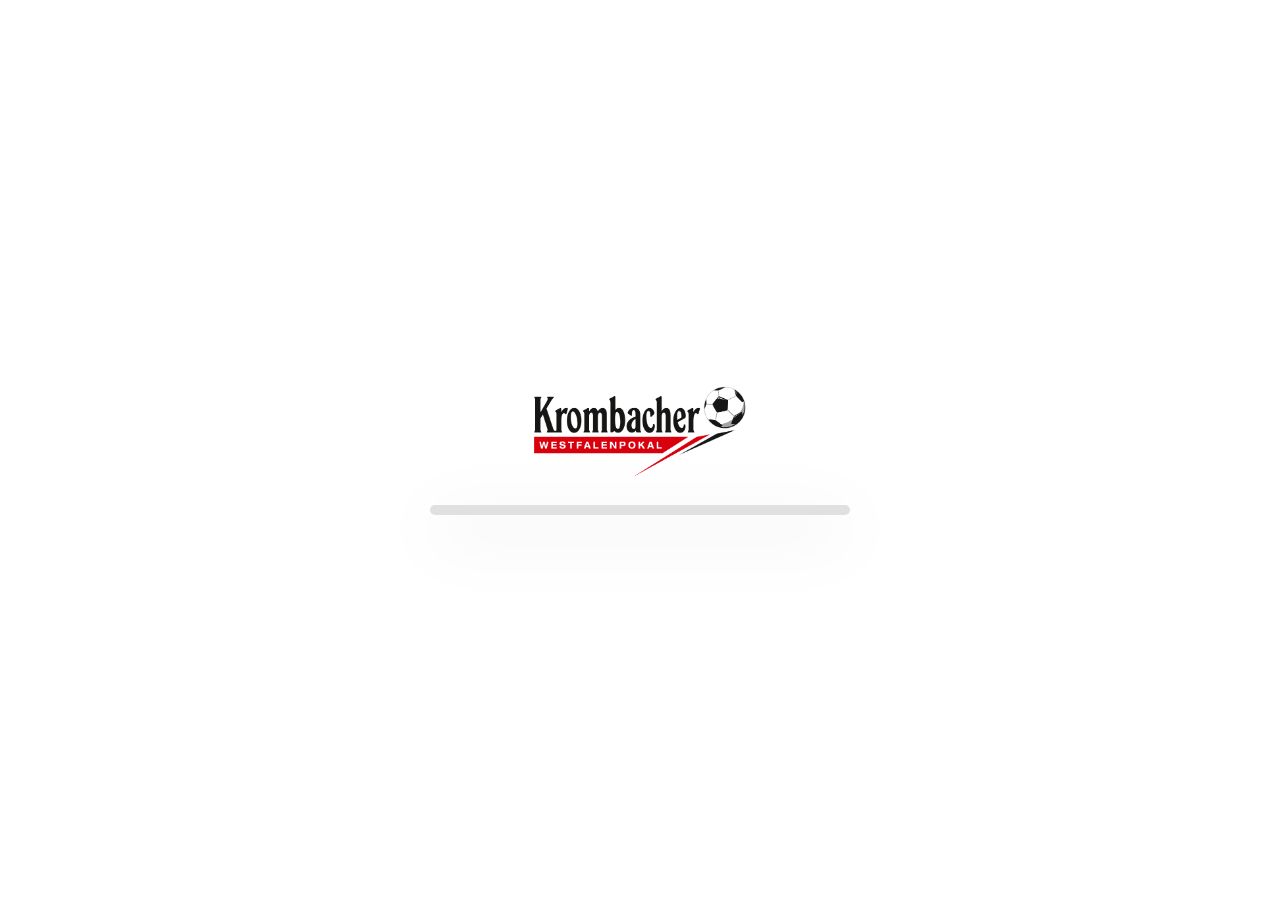
==== commit 972b1623: "Release Version 1.0" ====
--- a/index.html
+++ b/index.html
@@ -8,9 +8,9 @@
   <link rel="preconnect" href="https://fonts.googleapis.com">
   <link rel="preconnect" href="https://fonts.gstatic.com" crossorigin>
   <link href="https://fonts.googleapis.com/css2?family=Manrope:wght@400;600;700&display=swap" rel="stylesheet">
-  <link rel="stylesheet" href="style.css">
+  <link rel="stylesheet" href="style.css?v=4">
   <script src="https://cdnjs.cloudflare.com/ajax/libs/jszip/3.10.1/jszip.min.js" defer></script>
-  <script src="app.js?v=4" defer></script>
+  <script src="app.js?v=15" defer></script>
 </head>
 
 <body class="is-booting">
@@ -48,7 +48,13 @@
     <section class="section">
       <div class="section-inner hero">
         <div class="upload-card tilt-panel intro-reveal" id="dropzone" data-intro="upload">
-          <img src="assets/upload_icon.svg?v=2" alt="Upload Icon" width="70" height="70">
+          <div style="color: var(--cta-green); margin-bottom: 16px;">
+            <svg xmlns="http://www.w3.org/2000/svg" width="70" height="70" viewBox="0 0 65.002 50.557">
+              <path id="Cloud_Upload" data-name="Cloud Upload"
+                d="M27.084,32A18.051,18.051,0,0,0,9.028,50.056,15.95,15.95,0,0,0,9.107,51.7,16.255,16.255,0,0,0,16.25,82.557H50.557a14.448,14.448,0,0,0,6.534-27.332,13.355,13.355,0,0,0,.688-4.266A13.538,13.538,0,0,0,44.237,37.417a13.38,13.38,0,0,0-3.758.53A18.04,18.04,0,0,0,27.084,32ZM14.445,50.056a12.641,12.641,0,0,1,22.942-7.324,2.7,2.7,0,0,0,3.363.88A8.13,8.13,0,0,1,51.11,55.281a2.726,2.726,0,0,0-.226,2.449,2.682,2.682,0,0,0,1.862,1.614,9.029,9.029,0,0,1-2.2,17.785H16.239a10.834,10.834,0,0,1-3.318-21.148,2.715,2.715,0,0,0,1.817-3.171,12.432,12.432,0,0,1-.3-2.765Zm19.975.79a2.7,2.7,0,0,0-3.826,0l-7.222,7.222A2.705,2.705,0,0,0,27.2,61.894l2.6-2.6v9.716a2.708,2.708,0,0,0,5.417,0V59.3l2.6,2.6a2.705,2.705,0,1,0,3.826-3.826l-7.222-7.222Z"
+                transform="translate(0 -32)" fill="currentColor" />
+            </svg>
+          </div>
           <h2 id="heroTitle">REWE Trikot-Aktion</h2>
           <p class="hero-sub" id="heroSub">Einfach Teamfoto auswählen, um unseren Social Media Grafik Generator zu
             verwenden.</p>
--- a/style.css
+++ b/style.css
@@ -21,19 +21,19 @@
   /* REWE Red */
   --accent-strong: #a60517;
   /* Darker red for gradients/hover */
-  --accent-95: rgba(204, 7, 30, 0.95);
-  --accent-90: rgba(204, 7, 30, 0.9);
-  --accent-75: rgba(204, 7, 30, 0.75);
-  --accent-55: rgba(204, 7, 30, 0.55);
-  --accent-callout-bg: rgba(204, 7, 30, 0.08);
-  --accent-callout-border: rgba(204, 7, 30, 0.25);
+  --accent-95: rgba(var(--accent-rgb), 0.95);
+  --accent-90: rgba(var(--accent-rgb), 0.9);
+  --accent-75: rgba(var(--accent-rgb), 0.75);
+  --accent-55: rgba(var(--accent-rgb), 0.55);
+  --accent-callout-bg: rgba(var(--accent-rgb), 0.08);
+  --accent-callout-border: rgba(var(--accent-rgb), 0.25);
 
   --success: #16a34a;
   --success-bg: rgba(22, 163, 74, 0.12);
   --cta-green: #CC071E;
   /* Primary action button now Red */
   --cta-green-strong: #a60517;
-  --cta-green-92: rgba(204, 7, 30, 0.92);
+  --cta-green-92: rgba(var(--accent-rgb), 0.92);
 
   --warning: #d97706;
   --warning-bg: rgba(217, 119, 6, 0.12);
@@ -43,9 +43,9 @@
   /* Light gray background */
   --page-bg-top: #ffffff;
   --page-bg-bottom: #e5e7eb;
-  --page-glow-accent-1: rgba(204, 7, 30, 0.15);
+  --page-glow-accent-1: rgba(var(--accent-rgb), 0.15);
   --page-glow-white: rgba(255, 255, 255, 0.8);
-  --page-glow-accent-2: rgba(204, 7, 30, 0.08);
+  --page-glow-accent-2: rgba(var(--accent-rgb), 0.08);
   --noise-overlay-opacity: 0.03;
   /* Slightly reduced noise for light mode */
 
@@ -76,7 +76,7 @@
   --glass-saturate: 180%;
 
   /* Component-specific surfaces */
-  --upload-drag-bg: rgba(204, 7, 30, 0.05);
+  --upload-drag-bg: rgba(var(--accent-rgb), 0.05);
   /* Red tint on drag */
   --modal-bg: rgba(255, 255, 255, 0.95);
   --overlay-backdrop: rgba(255, 255, 255, 0.6);
@@ -116,7 +116,7 @@
   margin: 0;
   min-height: 100vh;
   color: var(--text);
-  background: linear-gradient(180deg, var(--page-bg-top) 0%, var(--page-bg) 55%, var(--page-bg-bottom) 100%);
+  background: #ffffff;
   position: relative;
   display: flex;
   flex-direction: column;
@@ -124,19 +124,6 @@
   padding: 0px 16px 48px;
   text-align: center;
   font-size: 16px;
-}
-
-body::before {
-  content: "";
-  position: fixed;
-  inset: 0;
-  z-index: 0;
-  pointer-events: none;
-  background:
-    radial-gradient(1100px 700px at 18% 10%, var(--page-glow-accent-1), transparent 60%),
-    radial-gradient(900px 620px at 85% 20%, var(--page-glow-white), transparent 55%),
-    radial-gradient(1100px 850px at 60% 105%, var(--page-glow-accent-2), transparent 55%);
-  filter: saturate(1.1);
 }
 
 body::after {
@@ -317,8 +304,6 @@
   text-align: left;
   line-height: 1.6;
   color: var(--text);
-  background-color: #f8f9fa;
-  /* Bootstrap light bg */
 }
 
 .guide-page .section-inner {
@@ -330,20 +315,20 @@
 
 /* Typography refinement */
 .guide-page h2 {
-  font-size: 2rem;
-  font-weight: 700;
-  margin-bottom: 0.5rem;
+  font-size: 28px;
+  font-weight: 800;
+  margin-bottom: 24px;
   margin-top: 0;
   color: var(--text-contrast);
   text-align: left;
+  letter-spacing: -0.01em;
 }
 
 .guide-page h3 {
-  font-size: 1.5rem;
-  /* Bootstrap h3 approx */
-  font-weight: 600;
+  font-size: 18px;
+  font-weight: 700;
   margin-top: 0;
-  margin-bottom: 1rem;
+  margin-bottom: 8px;
   color: var(--text-contrast);
   text-align: left;
 }
@@ -370,46 +355,54 @@
   margin-bottom: 0.5rem;
 }
 
-/* Card / Panel Styling (Bootstrap Card inspired) */
+/* Card / Panel Styling */
 .info-panel {
   width: 100%;
-  background: #ffffff;
-  border: 1px solid rgba(0, 0, 0, 0.125);
-  /* Bootstrap card border */
-  border-radius: 0.25rem;
-  /* Bootstrap radius */
-  padding: 1.5rem;
-  /* ~24px */
-  box-shadow: 0 0.125rem 0.25rem rgba(0, 0, 0, 0.075);
-  margin-bottom: 1.5rem;
+  background: var(--glass-bg);
+  border: 1px solid var(--glass-border);
+  border-radius: var(--radius-xl);
+  padding: 32px;
+  box-shadow: var(--glass-shadow-soft);
+  margin-bottom: 24px;
 }
 
 /* Headings inside panels */
 .panel-head {
   display: flex;
   align-items: center;
-  gap: 12px;
-  margin-bottom: 1rem;
-  border-bottom: 1px solid rgba(0, 0, 0, 0.05);
-  padding-bottom: 0.75rem;
+  gap: 16px;
+  margin-bottom: 16px;
+  padding-bottom: 0;
 }
 
 .panel-head h3 {
   margin: 0;
-  font-size: 1.25rem;
+  font-size: 20px;
+}
+
+.upload-icon {
+  width: 64px;
+  height: 64px;
+  background: #ffffff;
+  border-radius: 99px;
+  margin: 0 auto 16px;
+  display: flex;
+  align-items: center;
+  justify-content: center;
+  color: var(--cta-green);
+  box-shadow: 0 12px 24px rgba(0, 0, 0, 0.1);
 }
 
 .panel-icon {
-  width: 32px;
-  height: 32px;
-  border-radius: 4px;
-  /* Slightly rounded */
+  width: 36px;
+  height: 36px;
+  border-radius: 8px;
   display: inline-flex;
   align-items: center;
   justify-content: center;
-  background: var(--ui-surface-06);
+  background: rgba(var(--accent-rgb), 0.06);
   color: var(--accent);
-  font-size: 1.2rem;
+  font-size: 16px;
   flex: 0 0 auto;
 }
 
@@ -417,8 +410,8 @@
 .guide-grid {
   display: grid;
   grid-template-columns: 1fr;
-  gap: 1.5rem;
-  margin-top: 2rem;
+  gap: 24px;
+  margin-top: 32px;
 }
 
 .guide-toc {
@@ -431,48 +424,39 @@
 .guide-toc nav {
   display: flex;
   flex-direction: column;
-  gap: 2px;
-  /* Bootstrap list-group style gap */
+  gap: 4px;
 }
 
 .toc-link {
   display: block;
-  padding: 0.75rem 1.25rem;
-  color: #495057;
+  padding: 12px 16px;
+  color: var(--text-muted);
   text-decoration: none;
-  background-color: #fff;
-  border: 1px solid rgba(0, 0, 0, 0.125);
-  margin-bottom: -1px;
-  /* collapse borders */
-}
-
-.toc-link:first-child {
-  border-top-left-radius: 0.25rem;
-  border-top-right-radius: 0.25rem;
-}
-
-.toc-link:last-child {
-  border-bottom-left-radius: 0.25rem;
-  border-bottom-right-radius: 0.25rem;
-  margin-bottom: 0;
+  background-color: transparent;
+  border: 1px solid transparent;
+  border-radius: var(--radius-lg);
+  font-weight: 600;
+  transition: all 0.2s;
 }
 
 .toc-link:hover {
-  background-color: #f8f9fa;
-  color: #212529;
-  z-index: 1;
-  /* bring border on top */
+  background-color: var(--ui-surface-04);
+  color: var(--text-contrast);
+}
+
+.toc-link.active {
+  background-color: var(--ui-surface-06);
+  color: var(--accent);
 }
 
 /* Callouts / Alerts */
 .guide-callout {
-  margin-top: 1rem;
-  background-color: #fff3cd;
-  /* Bootstrap warning bg */
-  border: 1px solid #ffeeba;
-  color: #856404;
-  border-radius: 0.25rem;
-  padding: 1rem 1.25rem;
+  margin-top: 16px;
+  background-color: var(--accent-callout-bg);
+  border: 1px solid var(--accent-callout-border);
+  color: var(--accent-strong);
+  border-radius: var(--radius-lg);
+  padding: 16px 20px;
 }
 
 .guide-callout p {
@@ -721,7 +705,7 @@
   width: 56px;
   height: 56px;
   border-radius: 999px;
-  background: linear-gradient(135deg, var(--accent), var(--accent-strong));
+  background: var(--cta-green);
   border: 1px solid var(--ui-border-18);
   color: #ffffff;
   display: inline-flex;
@@ -898,10 +882,25 @@
 .upload-actions {
   display: flex;
   justify-content: center;
-}
-
+  position: relative;
+  /* Context for absolute input */
+}
+
+/* Safari Fix: Input covers the button completely */
 .upload-actions input[type="file"] {
-  display: none;
+  position: absolute;
+  inset: 0;
+  /* Top/Left/Right/Bottom: 0 */
+  width: 100%;
+  height: 100%;
+  opacity: 0;
+  /* Invisible */
+  cursor: pointer;
+  /* Hand cursor */
+  z-index: 10;
+  /* On top of the label */
+  font-size: 0;
+  /* Prevent text selection quirks */
 }
 
 .upload-button {
@@ -1065,8 +1064,18 @@
   }
 }
 
+.upload-box {
+  border-radius: var(--radius-lg);
+  padding: 32px 32px;
+  text-align: center;
+  background: var(--cta-green);
+  color: #ffffff;
+  cursor: pointer;
+  position: relative;
+}
+
 #generateBtn {
-  background: linear-gradient(120deg, var(--cta-green), var(--cta-green-strong));
+  background: var(--cta-green);
 }
 
 button {
@@ -1095,7 +1104,7 @@
   background: linear-gradient(135deg, var(--accent), var(--accent-strong));
   color: #ffffff;
   border: 1px solid transparent;
-  box-shadow: 0 4px 14px rgba(204, 7, 30, 0.4);
+  box-shadow: 0 4px 14px rgba(var(--accent-rgb), 0.4);
 }
 
 .ghost {
